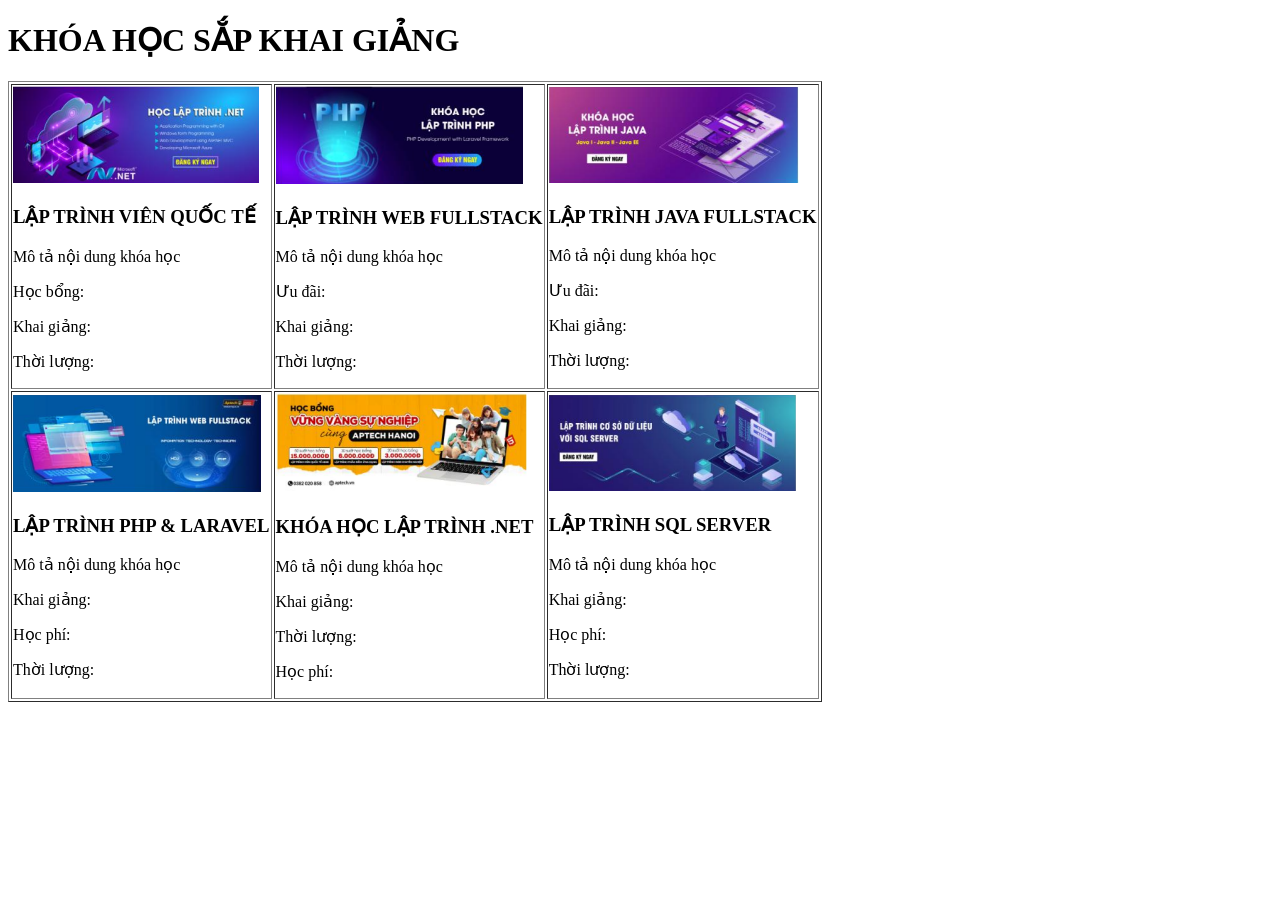
==== Practice_01/html/exercise_2.html @ 58b242b0 "Tạo bài thực hành buổi 1 bài2 và bài 3" ====
<!DOCTYPE html>
<html lang="vi">
<head>
  <meta charset="UTF-8">
  <meta name="viewport" content="width=device-width, initial-scale=1.0">
  <title>EXERCISE_2</title>
</head>
<body>
    <h1>KHÓA HỌC SẮP KHAI GIẢNG</h2>

    <table border="1">
      <tr>
        <td>
          <img src="../asset/img/img01.png" alt="Banner" />
          <h3>LẬP TRÌNH VIÊN QUỐC TẾ</h3>
          <p>Mô tả nội dung khóa học</p>
          <p>Học bổng:</p>
          <p>Khai giảng:</p>
          <p>Thời lượng:</p>
        </td>

        <td>
          <img src="../asset/img/img02.png" alt="Banner" />
          <h3>LẬP TRÌNH WEB FULLSTACK</h3>
          <p>Mô tả nội dung khóa học</p>
          <p>Ưu đãi:</p>
          <p>Khai giảng:</p>
          <p>Thời lượng:</p>
        </td>

        <td>
          <img src="../asset/img/img03.png" alt="Banner" />
          <h3>LẬP TRÌNH JAVA FULLSTACK</h3>
          <p>Mô tả nội dung khóa học</p>
          <p>Ưu đãi:</p>
          <p>Khai giảng:</p>
          <p>Thời lượng:</p>
        </td>
      </tr>

      <tr>
        <td>
          <img src="../asset/img/img04.png" alt="Banner" />
          <h3>LẬP TRÌNH PHP & LARAVEL</h3>
          <p>Mô tả nội dung khóa học</p>
          <p>Khai giảng:</p>
          <p>Học phí:</p>
          <p>Thời lượng:</p>
        </td>

        <td>
          <img src="../asset/img/img05.png" alt="Banner" />
          <h3>KHÓA HỌC LẬP TRÌNH .NET</h3>
          <p>Mô tả nội dung khóa học</p>
          <p>Khai giảng:</p>
          <p>Thời lượng:</p>
          <p>Học phí:</p>
        </td>

        <td>
          <img src="../asset/img/img06.png" alt="Banner" />
          <h3>LẬP TRÌNH SQL SERVER</h3>
          <p>Mô tả nội dung khóa học</p>
          <p>Khai giảng:</p>
          <p>Học phí:</p>
          <p>Thời lượng:</p>
        </td>
      </tr>
    </table>
</body>
</html>
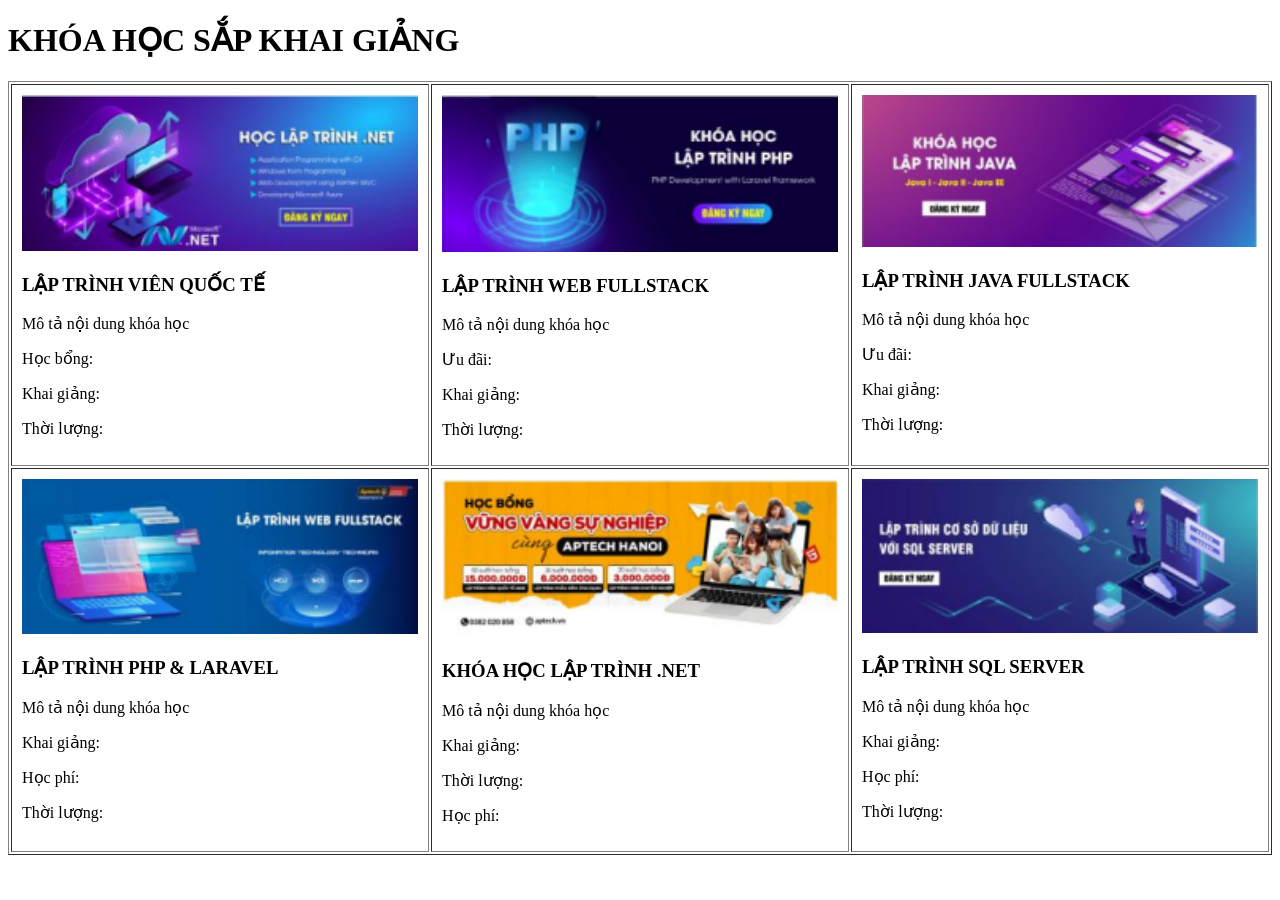
==== commit 4f14543d: "Căn chỉnh độ rộng của các khóa học, thêm kết quả chạy của exercise2 và exercise4" ====
--- a/Practice_01/html/exercise_2.html
+++ b/Practice_01/html/exercise_2.html
@@ -1,17 +1,21 @@
-<!DOCTYPE html>
+<!doctype html>
 <html lang="vi">
-<head>
-  <meta charset="UTF-8">
-  <meta name="viewport" content="width=device-width, initial-scale=1.0">
-  <title>EXERCISE_2</title>
-</head>
-<body>
-    <h1>KHÓA HỌC SẮP KHAI GIẢNG</h2>
+  <head>
+    <meta charset="UTF-8" />
+    <meta name="viewport" content="width=device-width, initial-scale=1.0" />
+    <title>EXERCISE_2</title>
+  </head>
+  <body>
+    <h1>KHÓA HỌC SẮP KHAI GIẢNG</h1>
 
-    <table border="1">
+    <table style="width: 100%; table-layout: fixed" border="1">
       <tr>
-        <td>
-          <img src="../asset/img/img01.png" alt="Banner" />
+        <td style="width: 33.33%; vertical-align: top; padding: 10px">
+          <img
+            src="../asset/img/img01.png"
+            alt="Banner"
+            style="width: 100%; height: auto"
+          />
           <h3>LẬP TRÌNH VIÊN QUỐC TẾ</h3>
           <p>Mô tả nội dung khóa học</p>
           <p>Học bổng:</p>
@@ -19,8 +23,12 @@
           <p>Thời lượng:</p>
         </td>
 
-        <td>
-          <img src="../asset/img/img02.png" alt="Banner" />
+        <td style="width: 33.33%; vertical-align: top; padding: 10px">
+          <img
+            src="../asset/img/img02.png"
+            alt="Banner"
+            style="width: 100%; height: auto"
+          />
           <h3>LẬP TRÌNH WEB FULLSTACK</h3>
           <p>Mô tả nội dung khóa học</p>
           <p>Ưu đãi:</p>
@@ -28,8 +36,12 @@
           <p>Thời lượng:</p>
         </td>
 
-        <td>
-          <img src="../asset/img/img03.png" alt="Banner" />
+        <td style="width: 33.33%; vertical-align: top; padding: 10px">
+          <img
+            src="../asset/img/img03.png"
+            alt="Banner"
+            style="width: 100%; height: auto"
+          />
           <h3>LẬP TRÌNH JAVA FULLSTACK</h3>
           <p>Mô tả nội dung khóa học</p>
           <p>Ưu đãi:</p>
@@ -39,8 +51,12 @@
       </tr>
 
       <tr>
-        <td>
-          <img src="../asset/img/img04.png" alt="Banner" />
+        <td style="width: 33.33%; vertical-align: top; padding: 10px">
+          <img
+            src="../asset/img/img04.png"
+            alt="Banner"
+            style="width: 100%; height: auto"
+          />
           <h3>LẬP TRÌNH PHP & LARAVEL</h3>
           <p>Mô tả nội dung khóa học</p>
           <p>Khai giảng:</p>
@@ -48,8 +64,12 @@
           <p>Thời lượng:</p>
         </td>
 
-        <td>
-          <img src="../asset/img/img05.png" alt="Banner" />
+        <td style="width: 33.33%; vertical-align: top; padding: 10px">
+          <img
+            src="../asset/img/img05.png"
+            alt="Banner"
+            style="width: 100%; height: auto"
+          />
           <h3>KHÓA HỌC LẬP TRÌNH .NET</h3>
           <p>Mô tả nội dung khóa học</p>
           <p>Khai giảng:</p>
@@ -57,8 +77,12 @@
           <p>Học phí:</p>
         </td>
 
-        <td>
-          <img src="../asset/img/img06.png" alt="Banner" />
+        <td style="width: 33.33%; vertical-align: top; padding: 10px">
+          <img
+            src="../asset/img/img06.png"
+            alt="Banner"
+            style="width: 100%; height: auto"
+          />
           <h3>LẬP TRÌNH SQL SERVER</h3>
           <p>Mô tả nội dung khóa học</p>
           <p>Khai giảng:</p>
@@ -67,5 +91,5 @@
         </td>
       </tr>
     </table>
-</body>
-</html>+  </body>
+</html>
